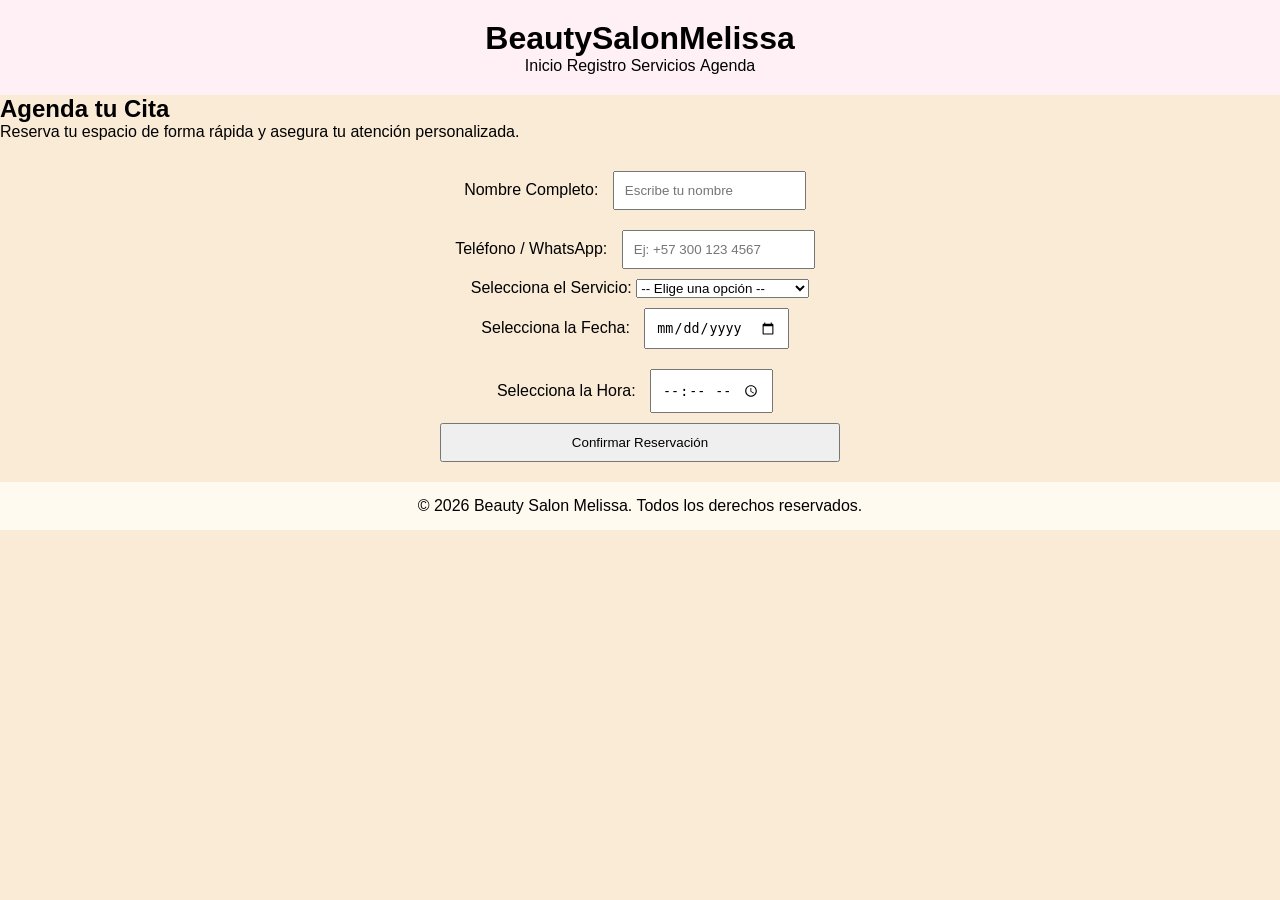
==== agenda.html @ 8d142ca9 "Add files via upload" ====
<!DOCTYPE html>
<html lang="es">
<head>
    <meta charset="UTF-8">
    <meta name="viewport" content="width=device-width, initial-scale=1.0">
    <title>Agenda tu Cita - Beauty Salon Melissa</title>
    <link rel="stylesheet" href="estilos.css">
</head>
<body>
<header>
        <h1>BeautySalonMelissa</h1>
        <nav>
            <ul>
                <li><a href="index.html">Inicio</a></li>
                <li><a href="registro.html">Registro</a></li>
                <li><a href="servicios.html">Servicios</a></li>
                <li><a href="agenda.html">Agenda</a></li>
            </ul>
        </nav>
    </header>

    <main>
        <h2>Agenda tu Cita</h2>
        <p>Reserva tu espacio de forma rápida y asegura tu atención personalizada.</p>

        <!-- Formulario de Agendamiento -->
        <section class="formulario-agenda">
            <form action="#" method="POST">
                
                <div class="campo">
                    <label for="nombre">Nombre Completo:</label>
                    <input type="text" id="nombre" name="nombre" required placeholder="Escribe tu nombre">
                </div>

                <div class="campo">
                    <label for="telefono">Teléfono / WhatsApp:</label>
                    <input type="tel" id="telefono" name="telefono" required placeholder="Ej: +57 300 123 4567">
                </div>

                <div class="campo">
                    <label for="servicio">Selecciona el Servicio:</label>
                    <select id="servicio" name="servicio" required>
                        <option value="" disabled selected>-- Elige una opción --</option>
                        <option value="corte">Corte de Cabello</option>
                        <option value="maquillaje">Maquillaje Profesional</option>
                        <option value="pestanas">Extensiones de Pestañas</option>
                        <option value="unas">Manicura y Uñas</option>
                    </select>
                </div>

                <div class="campo">
                    <label for="fecha">Selecciona la Fecha:</label>
                    <input type="date" id="fecha" name="fecha" required>
                </div>

                <div class="campo">
                    <label for="hora">Selecciona la Hora:</label>
                    <input type="time" id="hora" name="hora" required>
                </div>

                <button type="submit" class="btn-enviar">Confirmar Reservación</button>
            </form>
        </section>
    </main>

    <footer>
        <p>&copy; 2026 Beauty Salon Melissa. Todos los derechos reservados.</p>
    </footer>

    <script src="script.js"></script>
</body>
</html>
---- estilos.css ----
*{
margin:0;
padding:0;
box-sizing:border-box;
}
body{
    font-family:Arial, sans-serif;
    background-color: antiquewhite;
}
header{
    background-color: lavenderblush;
    color:black;
    text-align:center;
    padding:20px;
}
nav ul{
    list-style: none;
}
nav ul li {
    display: inline-block;
    margin: m15px;
}
nav ul li a{
    color: black;
    text-decoration: none;
}
section{
    text-align:center;
    padding:20px;
}
#inicioimg {
    width:80%;
    max-width:800px;
}
.producto {
background:white;
width:300px;
margin:20px auto;
padding:20px;
border-radius:10px;
box-shadow: 0  4px 10px rgba (0,0,0,0.1);
text-align:center;
}
.productoimg {
    width:100%;
    height:200px;
}
form{
    width:400px;
    margin:auto;
    display:flex;
    flex-direction:column;
}
form input {
    margin:10px;
    padding:10px;
}
form button {
    padding:10px;
    cursor:pointer;
}
#pagos{
    text-align: center;
    padding:20px;
}
footer{
    background: floralwhite;
    color:black;
    text-align:center;
    padding:15px;
}
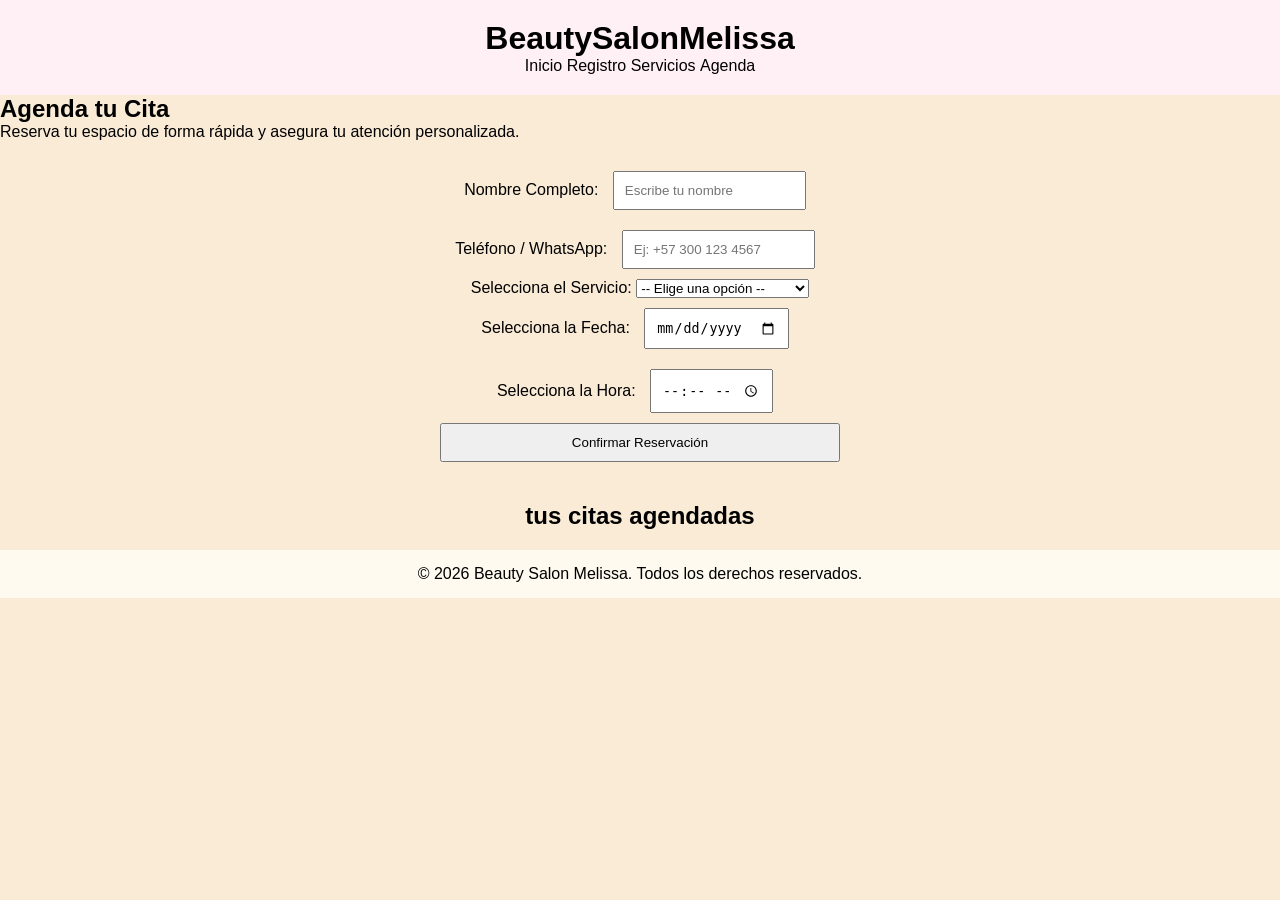
==== commit 48aa1dd6: "Add files via upload agenda" ====
--- a/agenda.html
+++ b/agenda.html
@@ -25,7 +25,7 @@
 
         <!-- Formulario de Agendamiento -->
         <section class="formulario-agenda">
-            <form action="#" method="POST">
+            <form id="form-agenda" action="#" method="POST">
                 
                 <div class="campo">
                     <label for="nombre">Nombre Completo:</label>
@@ -61,6 +61,10 @@
                 <button type="submit" class="btn-enviar">Confirmar Reservación</button>
             </form>
         </section>
+        <section class="mis-citas"style="text-align:center; padding: 20px;">
+            <h2>tus citas agendadas</h2>
+            <ul id="lista-citas"style="list-style: none; padding: 0;"></ul>
+        </section>
     </main>
 
     <footer>
--- a/estilos.css
+++ b/estilos.css
@@ -1,71 +1,71 @@
-*{
-margin:0;
-padding:0;
-box-sizing:border-box;
-}
-body{
-    font-family:Arial, sans-serif;
-    background-color: antiquewhite;
-}
-header{
-    background-color: lavenderblush;
-    color:black;
-    text-align:center;
-    padding:20px;
-}
-nav ul{
-    list-style: none;
-}
-nav ul li {
-    display: inline-block;
-    margin: m15px;
-}
-nav ul li a{
-    color: black;
-    text-decoration: none;
-}
-section{
-    text-align:center;
-    padding:20px;
-}
-#inicioimg {
-    width:80%;
-    max-width:800px;
-}
-.producto {
-background:white;
-width:300px;
-margin:20px auto;
-padding:20px;
-border-radius:10px;
-box-shadow: 0  4px 10px rgba (0,0,0,0.1);
-text-align:center;
-}
-.productoimg {
-    width:100%;
-    height:200px;
-}
-form{
-    width:400px;
-    margin:auto;
-    display:flex;
-    flex-direction:column;
-}
-form input {
-    margin:10px;
-    padding:10px;
-}
-form button {
-    padding:10px;
-    cursor:pointer;
-}
-#pagos{
-    text-align: center;
-    padding:20px;
-}
-footer{
-    background: floralwhite;
-    color:black;
-    text-align:center;
-    padding:15px;
+*{
+margin:0;
+padding:0;
+box-sizing:border-box;
+}
+body{
+    font-family:Arial, sans-serif;
+    background-color: antiquewhite;
+}
+header{
+    background-color: lavenderblush;
+    color:black;
+    text-align:center;
+    padding:20px;
+}
+nav ul{
+    list-style: none;
+}
+nav ul li {
+    display: inline-block;
+    margin: m15px;
+}
+nav ul li a{
+    color: black;
+    text-decoration: none;
+}
+section{
+    text-align:center;
+    padding:20px;
+}
+#inicioimg {
+    width:80%;
+    max-width:800px;
+}
+.producto {
+background:white;
+width:300px;
+margin:20px auto;
+padding:20px;
+border-radius:10px;
+box-shadow: 0  4px 10px rgba (0,0,0,0.1);
+text-align:center;
+}
+.productoimg {
+    width:100%;
+    height:200px;
+}
+form{
+    width:400px;
+    margin:auto;
+    display:flex;
+    flex-direction:column;
+}
+form input {
+    margin:10px;
+    padding:10px;
+}
+form button {
+    padding:10px;
+    cursor:pointer;
+}
+#pagos{
+    text-align: center;
+    padding:20px;
+}
+footer{
+    background: floralwhite;
+    color:black;
+    text-align:center;
+    padding:15px;
 }
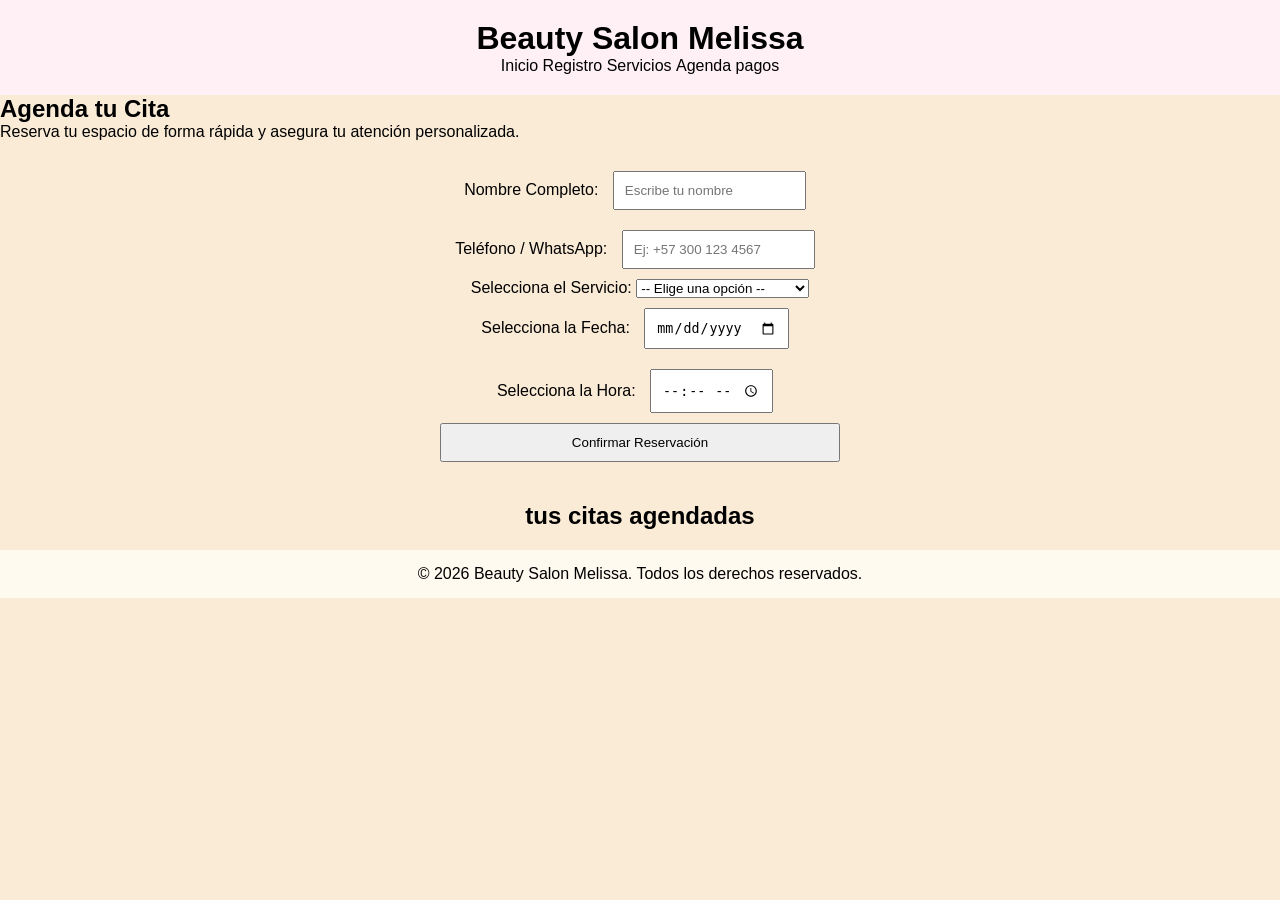
==== commit 26cc3a5c: "arreglo botones" ====
--- a/agenda.html
+++ b/agenda.html
@@ -1,76 +1,77 @@
-<!DOCTYPE html>
-<html lang="es">
-<head>
-    <meta charset="UTF-8">
-    <meta name="viewport" content="width=device-width, initial-scale=1.0">
-    <title>Agenda tu Cita - Beauty Salon Melissa</title>
-    <link rel="stylesheet" href="estilos.css">
-</head>
-<body>
-<header>
-        <h1>BeautySalonMelissa</h1>
-        <nav>
-            <ul>
-                <li><a href="index.html">Inicio</a></li>
-                <li><a href="registro.html">Registro</a></li>
-                <li><a href="servicios.html">Servicios</a></li>
-                <li><a href="agenda.html">Agenda</a></li>
-            </ul>
-        </nav>
-    </header>
-
-    <main>
-        <h2>Agenda tu Cita</h2>
-        <p>Reserva tu espacio de forma rápida y asegura tu atención personalizada.</p>
-
-        <!-- Formulario de Agendamiento -->
-        <section class="formulario-agenda">
-            <form id="form-agenda" action="#" method="POST">
-                
-                <div class="campo">
-                    <label for="nombre">Nombre Completo:</label>
-                    <input type="text" id="nombre" name="nombre" required placeholder="Escribe tu nombre">
-                </div>
-
-                <div class="campo">
-                    <label for="telefono">Teléfono / WhatsApp:</label>
-                    <input type="tel" id="telefono" name="telefono" required placeholder="Ej: +57 300 123 4567">
-                </div>
-
-                <div class="campo">
-                    <label for="servicio">Selecciona el Servicio:</label>
-                    <select id="servicio" name="servicio" required>
-                        <option value="" disabled selected>-- Elige una opción --</option>
-                        <option value="corte">Corte de Cabello</option>
-                        <option value="maquillaje">Maquillaje Profesional</option>
-                        <option value="pestanas">Extensiones de Pestañas</option>
-                        <option value="unas">Manicura y Uñas</option>
-                    </select>
-                </div>
-
-                <div class="campo">
-                    <label for="fecha">Selecciona la Fecha:</label>
-                    <input type="date" id="fecha" name="fecha" required>
-                </div>
-
-                <div class="campo">
-                    <label for="hora">Selecciona la Hora:</label>
-                    <input type="time" id="hora" name="hora" required>
-                </div>
-
-                <button type="submit" class="btn-enviar">Confirmar Reservación</button>
-            </form>
-        </section>
-        <section class="mis-citas"style="text-align:center; padding: 20px;">
-            <h2>tus citas agendadas</h2>
-            <ul id="lista-citas"style="list-style: none; padding: 0;"></ul>
-        </section>
-    </main>
-
-    <footer>
-        <p>&copy; 2026 Beauty Salon Melissa. Todos los derechos reservados.</p>
-    </footer>
-
-    <script src="script.js"></script>
-</body>
+<!DOCTYPE html>
+<html lang="es">
+<head>
+    <meta charset="UTF-8">
+    <meta name="viewport" content="width=device-width, initial-scale=1.0">
+    <title>Agenda tu Cita - Beauty Salon Melissa</title>
+    <link rel="stylesheet" href="estilos.css">
+</head>
+<body>
+<header>
+        <h1>Beauty Salon Melissa</h1>
+        <nav>
+            <ul>
+                <li><a href="index.html">Inicio</a></li>
+                <li><a href="registro.html">Registro</a></li>
+                <li><a href="servicios.html">Servicios</a></li>
+                <li><a href="agenda.html">Agenda</a></li>
+                <li><a href="pagos.html">pagos</a></li>
+            </ul>
+        </nav>
+    </header>
+
+    <main>
+        <h2>Agenda tu Cita</h2>
+        <p>Reserva tu espacio de forma rápida y asegura tu atención personalizada.</p>
+
+        <!-- Formulario de Agendamiento -->
+        <section class="formulario-agenda">
+            <form id="form-agenda" action="#" method="POST">
+                
+                <div class="campo">
+                    <label for="nombre">Nombre Completo:</label>
+                    <input type="text" id="nombre" name="nombre" required placeholder="Escribe tu nombre">
+                </div>
+
+                <div class="campo">
+                    <label for="telefono">Teléfono / WhatsApp:</label>
+                    <input type="tel" id="telefono" name="telefono" required placeholder="Ej: +57 300 123 4567">
+                </div>
+
+                <div class="campo">
+                    <label for="servicio">Selecciona el Servicio:</label>
+                    <select id="servicio" name="servicio" required>
+                        <option value="" disabled selected>-- Elige una opción --</option>
+                        <option value="corte">Corte de Cabello</option>
+                        <option value="maquillaje">Maquillaje Profesional</option>
+                        <option value="pestanas">Extensiones de Pestañas</option>
+                        <option value="unas">Manicura y Uñas</option>
+                    </select>
+                </div>
+
+                <div class="campo">
+                    <label for="fecha">Selecciona la Fecha:</label>
+                    <input type="date" id="fecha" name="fecha" required>
+                </div>
+
+                <div class="campo">
+                    <label for="hora">Selecciona la Hora:</label>
+                    <input type="time" id="hora" name="hora" required>
+                </div>
+
+                <button type="submit" class="btn-enviar">Confirmar Reservación</button>
+            </form>
+        </section>
+        <section class="mis-citas"style="text-align:center; padding: 20px;">
+            <h2>tus citas agendadas</h2>
+            <ul id="lista-citas"style="list-style: none; padding: 0;"></ul>
+        </section>
+    </main>
+
+    <footer>
+        <p>&copy; 2026 Beauty Salon Melissa. Todos los derechos reservados.</p>
+    </footer>
+
+    <script src="script.js"></script>
+</body>
 </html>
--- a/estilos.css
+++ b/estilos.css
@@ -68,4 +68,30 @@
     color:black;
     text-align:center;
     padding:15px;
+}
+/* Estilos aplicados directamente al botón dinámico que genera Wompi */
+#btn-pagos-wompi {
+    display: block;
+    width: 100%;
+    max-width: 350px;
+    margin: 20px auto;
+    padding: 14px 20px;
+    background-color: #00c3de !important; /* Azul oficial de Wompi */
+    color: #ffffff !important;
+    font-size: 16px;
+    font-weight: bold;
+    border: none;
+    border-radius: 8px;
+    cursor: pointer;
+    box-shadow: 0 4px 6px rgba(0, 0, 0, 0.1);
+    transition: background-color 0.3s ease, transform 0.2s ease;
+}
+
+#btn-pagos-wompi:hover {
+    background-color: #00a0b8 !important; /* Azul más oscuro al pasar el cursor */
+    transform: translateY(-2px);
+}
+
+#btn-pagos-wompi:active {
+    transform: translateY(0);
 }
